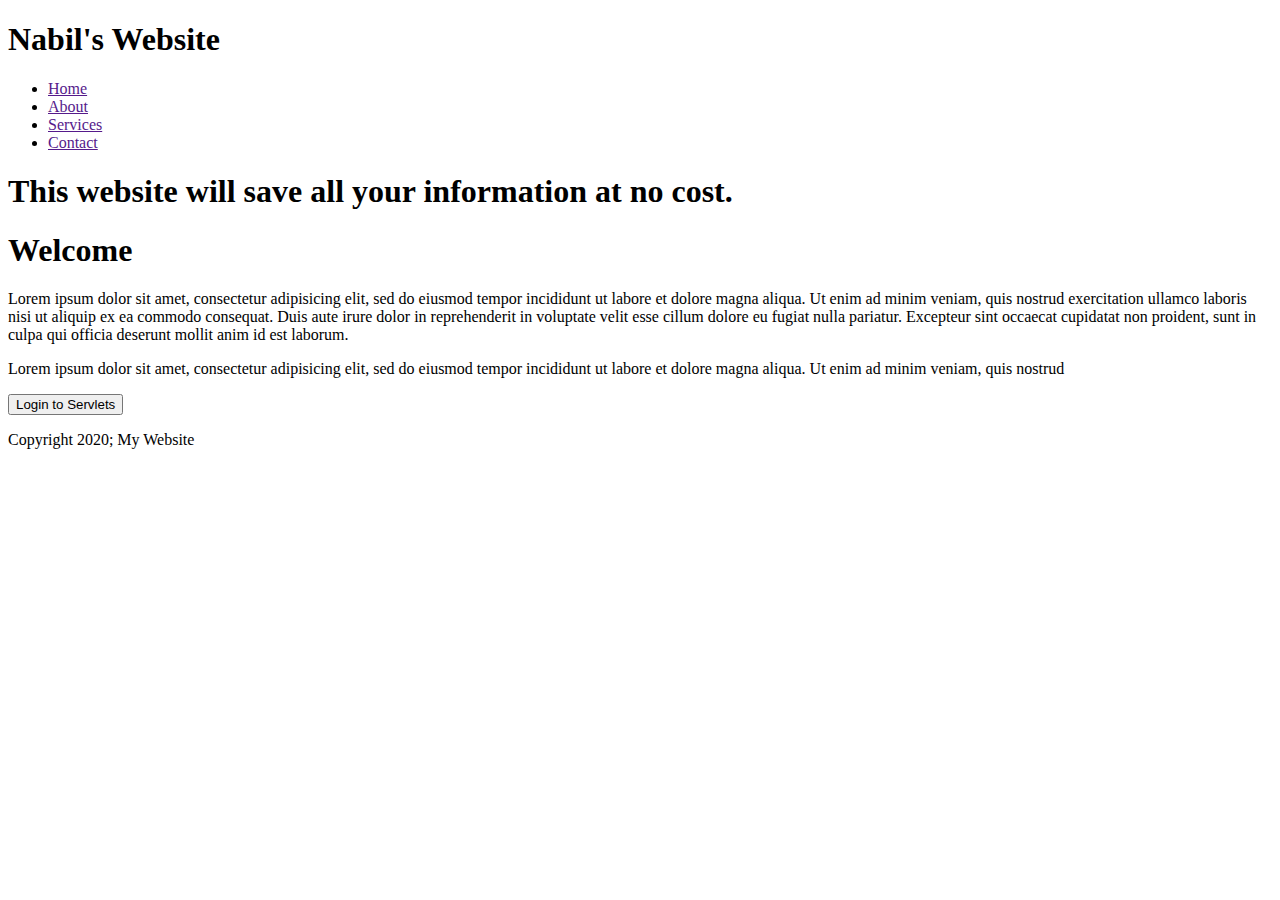
==== index.html @ 7c2dafe6 "Create index.html" ====
<!DOCTYPE html>
<html>
<head>
	<title>My Website</title>
	<link rel="stylesheet" type="text/css" href="style2.css">
</head>

<body>
	<header id="main-header">
		<div class="container">
			<h1>Nabil's Website</h1>
		</div>
	</header>

	<nav id="navbar">
		<div class="container">
			<ul>
				<li><a href="">Home</a></li>
				<li><a href="">About</a></li>
				<li><a href="">Services</a></li>
				<li><a href="">Contact</a></li>
				</li>
			</ul>
		</div>
	</nav>

		<section id="showcase">
			<div class="container">
				<h1>This website will save all your information at no cost.</h1>
			</div>
		</section>

	<div class="container">
		<section id="main">
			<h1>Welcome</h1>
			<p>Lorem ipsum dolor sit amet, consectetur adipisicing elit, sed do eiusmod
			tempor incididunt ut labore et dolore magna aliqua. Ut enim ad minim veniam,
			quis nostrud exercitation ullamco laboris nisi ut aliquip ex ea commodo
			consequat. Duis aute irure dolor in reprehenderit in voluptate velit esse
			cillum dolore eu fugiat nulla pariatur. Excepteur sint occaecat cupidatat non
			proident, sunt in culpa qui officia deserunt mollit anim id est laborum.</p>
		</section>
		<aside id="sidebar">
			<p>Lorem ipsum dolor sit amet, consectetur adipisicing elit, sed do eiusmod
			tempor incididunt ut labore et dolore magna aliqua. Ut enim ad minim veniam,
			quis nostrud</p>
		</aside>

		<a href="file:///C:/Users/asq47/Documents/Programming/Html/secondwebsite.html" target="_blank">
		<button class="button">
			Login to Servlets
		</button>
		</a>
	</div>

	<footer id="main-footer">
		<p>Copyright 2020; My Website</p>
	</footer>
	<script src="main.js"></script>
</body>
</html>
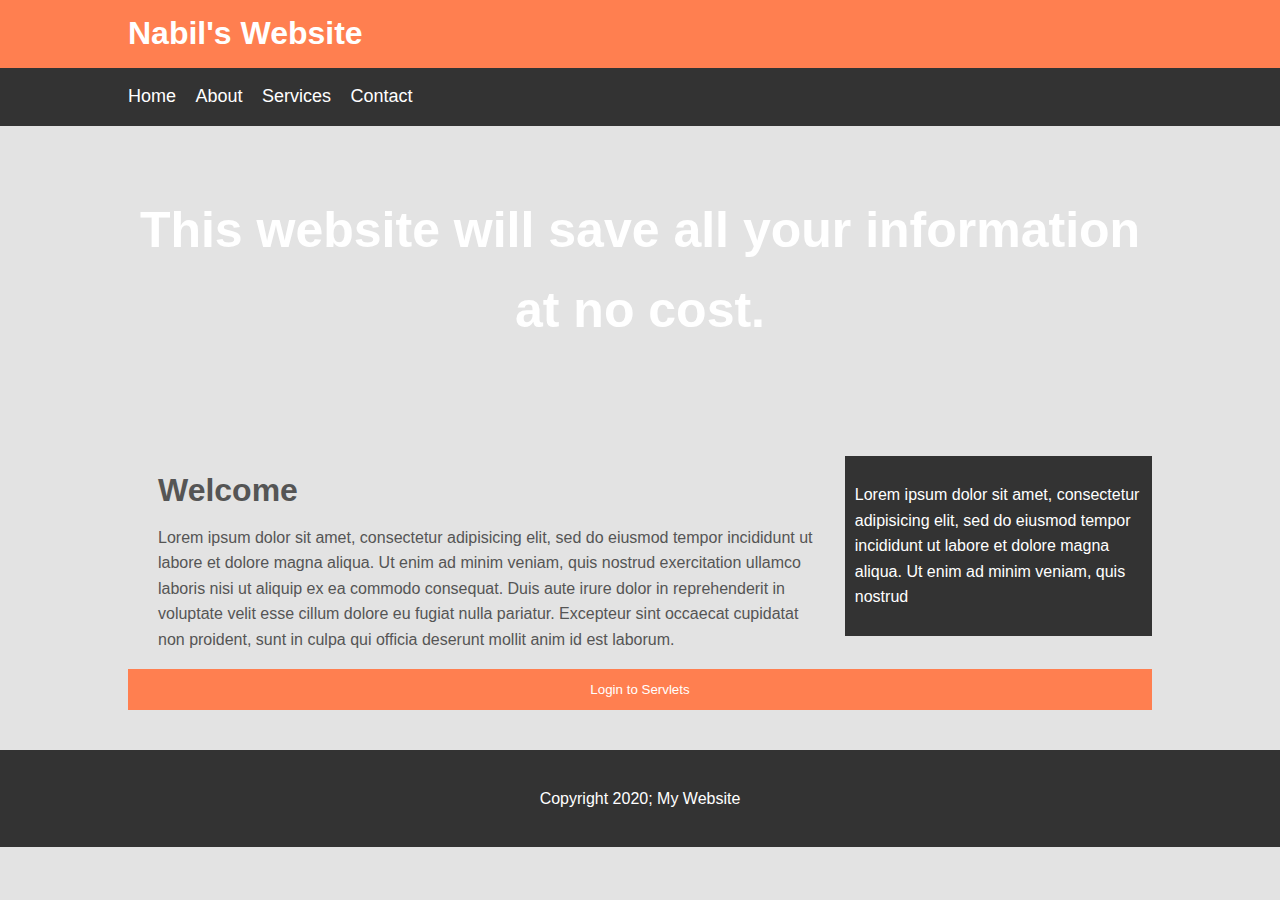
==== commit 4c9cbba2: "Changing the href link to second website" ====
--- a/index.html
+++ b/index.html
@@ -46,7 +46,7 @@
 			quis nostrud</p>
 		</aside>
 
-		<a href="file:///C:/Users/asq47/Documents/Programming/Html/secondwebsite.html" target="_blank">
+		<a href="secondwebsite.html" target="_blank">
 		<button class="button">
 			Login to Servlets
 		</button>
--- a/style2.css
+++ b/style2.css
@@ -0,0 +1,177 @@
+body{
+	background-color:#e3e3e3;
+	color:#555;
+	font-family:arial, Helvetica, sans-serif;
+	font-size:16px;
+	line-height:1.6em;
+	margin:0;
+}
+
+.container{
+	width:80%;
+	margin:auto;
+	overflow:hidden;
+}
+
+#main-header{
+	background-color:coral;
+	color:#fff;
+}
+
+#navbar{
+	background-color:#333;
+	color:#fff;
+}
+
+#navbar ul{
+	padding:0;
+	list-style: none;
+}
+
+#navbar li{
+	display:inline;
+}
+
+#navbar a{
+	color:#fff;
+	text-decoration: none;
+	font-size:18px;
+	padding-right:15px;
+}
+
+#navbar a:hover{
+	color:#6d9ac7;
+}
+
+#showcase{
+	background-image:url("../images/showcase.jpg");
+	background-position:center right;
+	min-height:300px;
+	margin-bottom:30px;
+	text-align:center;
+}
+
+#showcase h1{
+	color:#fff;
+	font-size:50px;
+	line-height:1.6em;
+	padding-top:30px;
+}
+
+#main{
+	float:left;
+	width:70%;
+	padding:0 30px;
+	box-sizing:border-box;
+}
+
+#sidebar{
+	float:right;
+	width:30%;
+	background:#333;
+	color:#fff;
+	padding:10px;
+	box-sizing:border-box;
+}
+
+#main-footer{
+	background: #333;
+	color:#fff;
+	text-align:center;
+	padding:20px;
+	margin-top:40px;
+}
+
+@media(max-width:600px){
+	#main{
+		width:100%;
+		float:none;
+	}
+
+	#sidebar{
+		width:100%;
+		float:none;
+	}
+}
+
+.button{
+	background-color:coral;
+	color:#fff;
+	padding:10px 15px;
+	border:none;
+	width:100%;
+	line-height:1.6em;
+	animation-name:button;
+	animation-duration:3s;
+	animation-fill-mode:forwards;
+
+	transition-property:transform;
+	transition-duration:1s;
+}
+
+.button:hover {
+	background-color:#34495e;
+	transform: rotateY(360deg);
+}
+
+@keyframes button {
+	0% {opacity:0}
+	100% {opacity:1}
+}
+
+a{
+	color:#fff;
+	text-decoration: none;
+}
+
+.login-box{
+	width:40%;
+	margin:auto;
+	border:none;
+	padding:40px;
+	text-align:center;
+	margin-top:20px;
+	background:#333;
+	color:white;
+}
+
+.login-box input[type = "text"], .login-box input[type = "password"]{
+	border:0;
+	background:none;
+	margin: 20px auto;
+	border: 2px solid coral;
+	padding: 14px 10px;
+	width: 200px;
+	outline: none;
+	color: white;
+	border-radius:24px;
+	transition:0.25s;
+}
+
+.login-box input[type = "text"]:focus, .login-box input[type = "password"]:focus{
+	width: 280px;
+	border: 2px solid #34495e;
+}
+
+.servlet-form input[type="submit"]{
+	background-color:coral;
+	color:#fff;
+	padding:10px 15px;
+	border:2px coral solid;
+	display:block;
+	margin:20px auto;
+	text-align:center;
+}
+
+.servlet-form input[type="submit"]:hover{
+	border:2px #34495e solid;
+	background:#34495e;
+	color:white;
+}
+
+.servlet-form label{
+	display:block;
+}
+
+
+
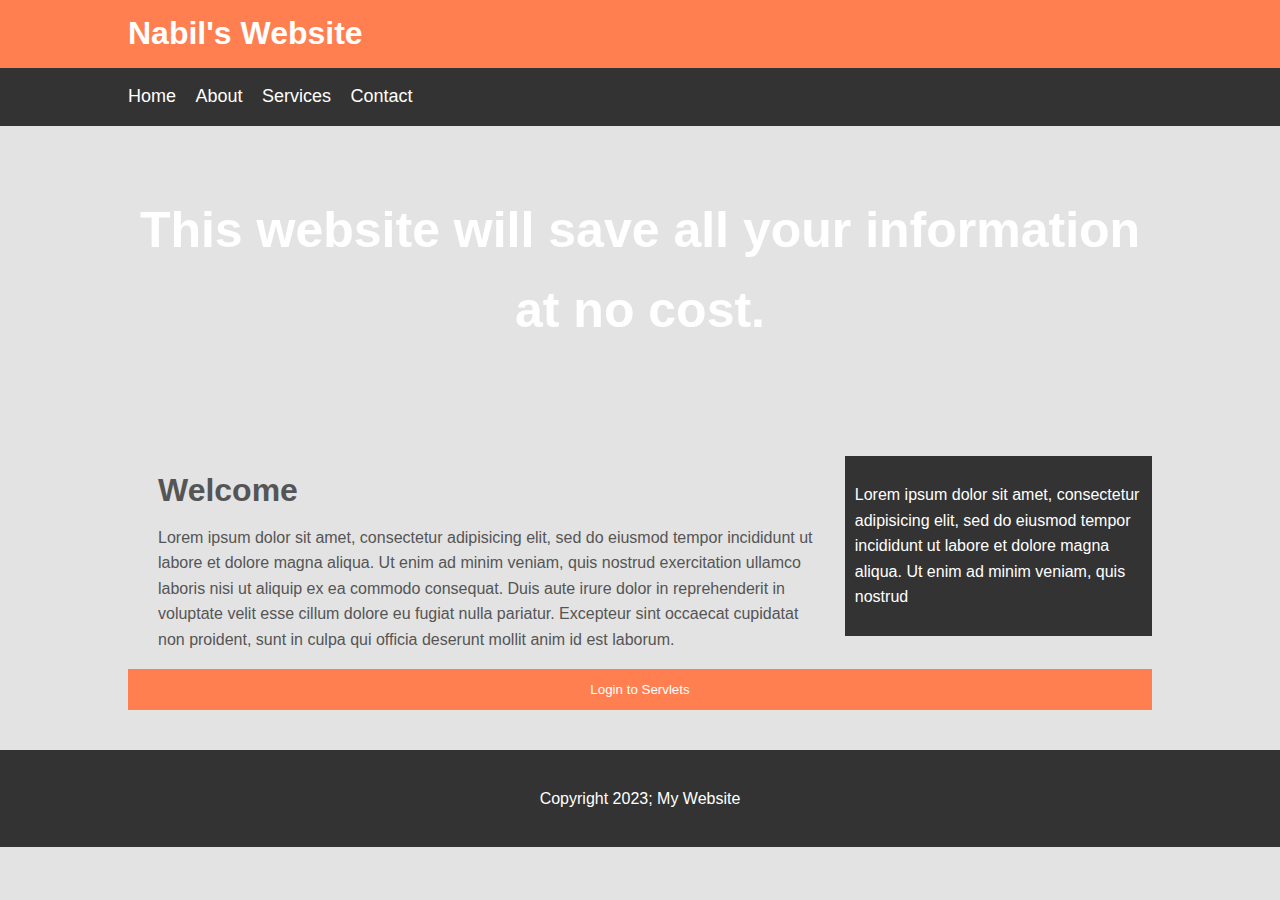
==== commit 13ec9000: "Update index.html" ====
--- a/index.html
+++ b/index.html
@@ -54,7 +54,7 @@
 	</div>
 
 	<footer id="main-footer">
-		<p>Copyright 2020; My Website</p>
+		<p>Copyright 2023; My Website</p>
 	</footer>
 	<script src="main.js"></script>
 </body>
